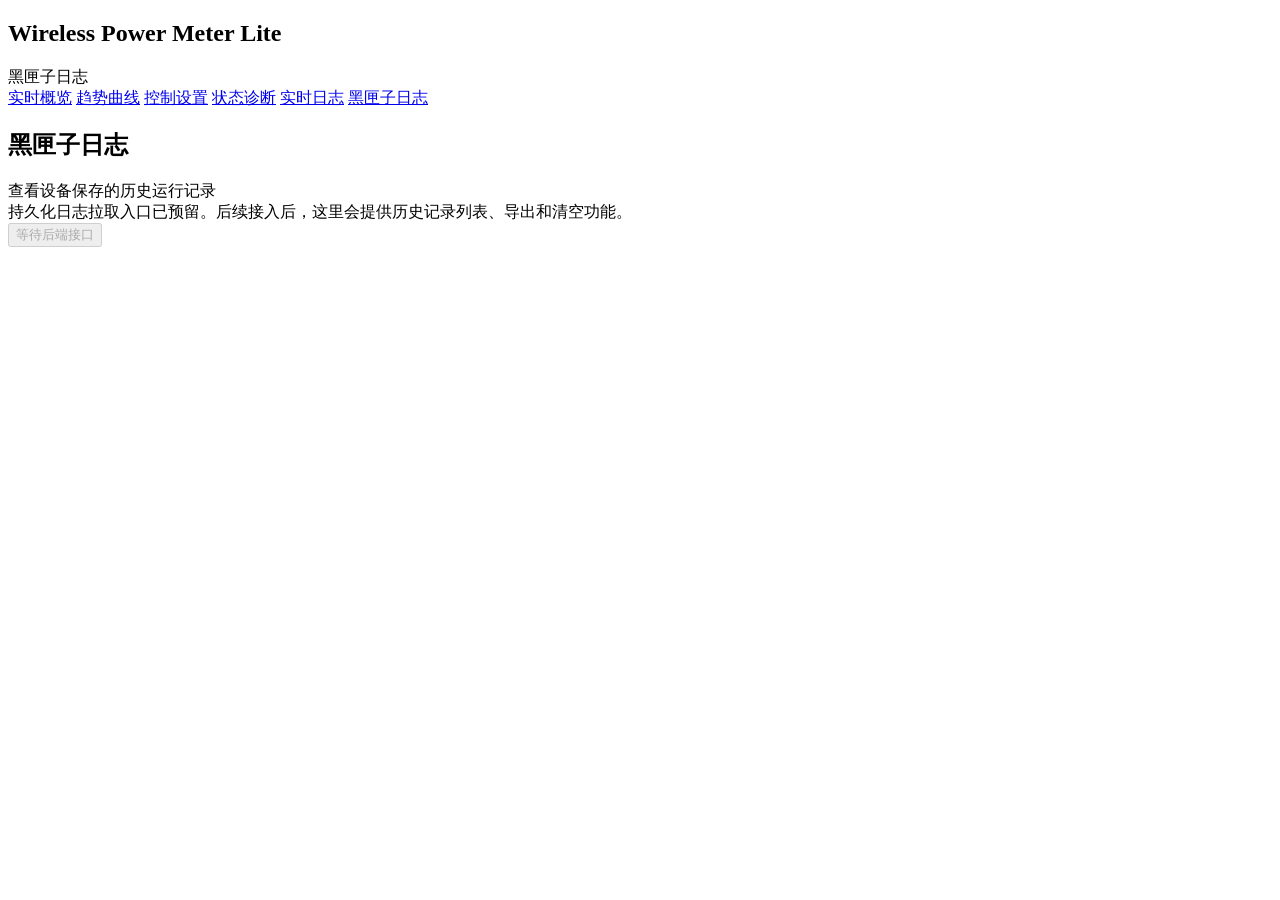
==== components/assets/web_file/blackbox.html @ 85217f37 "NEW：后端和网页相关功能开发 WHY：完善设备 Web 管理能力，支持配网扫描、实时状态查看、趋势曲线、控制设置、状态诊断、实时日志和黑匣子日志入口。  WHAT：新增 WiFi 扫描配网接口和页面" ====
<!doctype html>
<html lang="zh-CN">
<head>
  <meta charset="utf-8">
  <meta name="viewport" content="width=device-width, initial-scale=1">
  <title>黑匣子日志 - Wireless Power Meter Lite</title>
  <link rel="stylesheet" href="/app.css">
</head>
<body>
  <div class="layout">
    <aside>
      <div class="brand"><h1>Wireless Power Meter Lite</h1><div class="sub">黑匣子日志</div></div>
      <nav>
        <a class="tab" href="/">实时概览</a>
        <a class="tab" href="/charts.html">趋势曲线</a>
        <a class="tab" href="/control.html">控制设置</a>
        <a class="tab" href="/status.html">状态诊断</a>
        <a class="tab" href="/logs.html">实时日志</a>
        <a class="tab active" href="/blackbox.html">黑匣子日志</a>
      </nav>
    </aside>
    <main class="stack">
      <div class="page-head"><div><h2>黑匣子日志</h2><div class="sub">查看设备保存的历史运行记录</div></div></div>
      <div class="card stack">
        <div class="muted">持久化日志拉取入口已预留。后续接入后，这里会提供历史记录列表、导出和清空功能。</div>
        <button class="secondary" disabled>等待后端接口</button>
      </div>
    </main>
  </div>
</body>
</html>
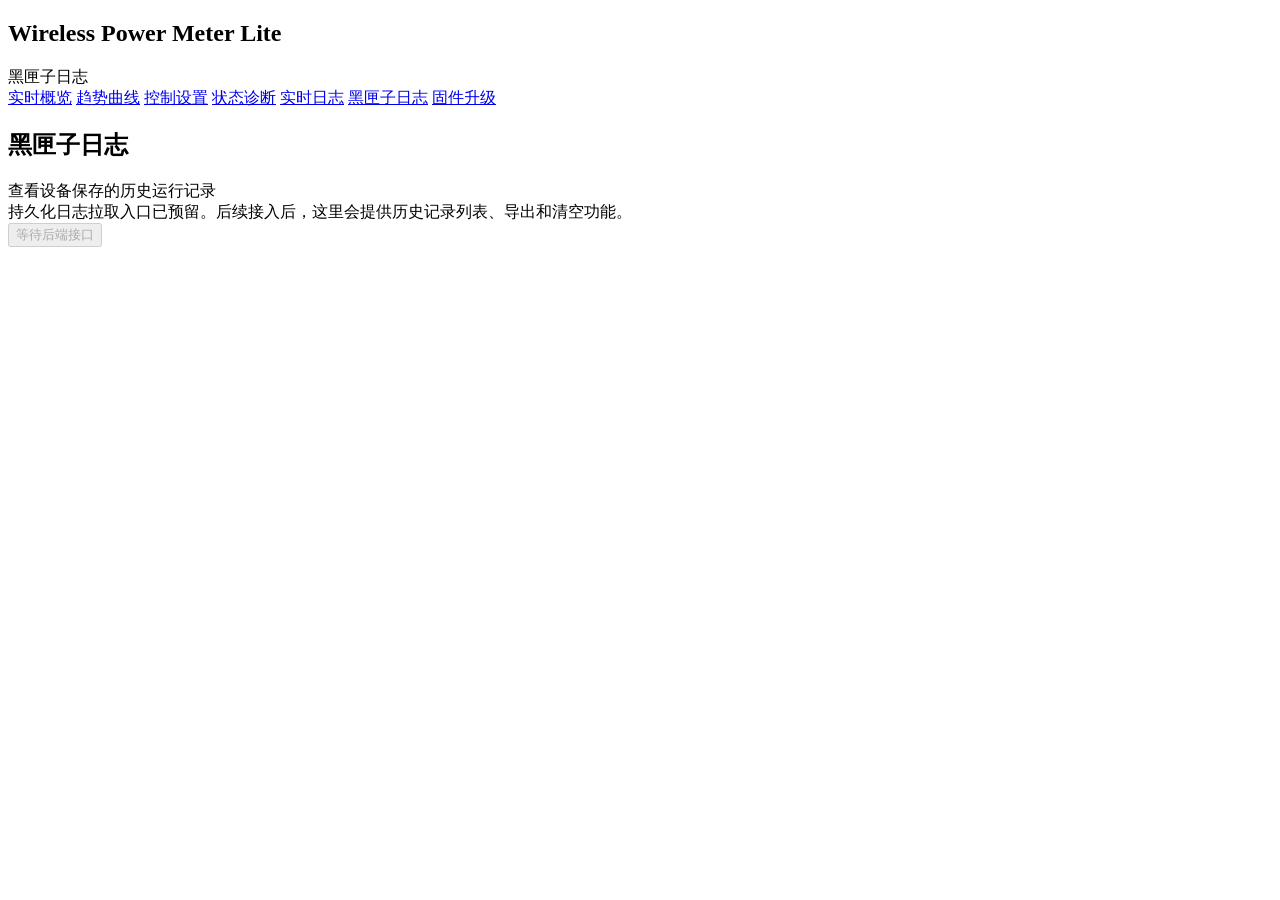
==== commit 30d835ab: "NEW：新增 OTA功能 WHY：支持用户通过设备 Web 页面手动上传 APP 固件，完成校验、二次确认、分区切换和重启升级。  WHAT：   - 新增 OTA 中间件，仅依赖 ESP-IDF A" ====
--- a/components/assets/web_file/blackbox.html
+++ b/components/assets/web_file/blackbox.html
@@ -17,6 +17,7 @@
         <a class="tab" href="/status.html">状态诊断</a>
         <a class="tab" href="/logs.html">实时日志</a>
         <a class="tab active" href="/blackbox.html">黑匣子日志</a>
+        <a class="tab" href="/firmware.html">固件升级</a>
       </nav>
     </aside>
     <main class="stack">
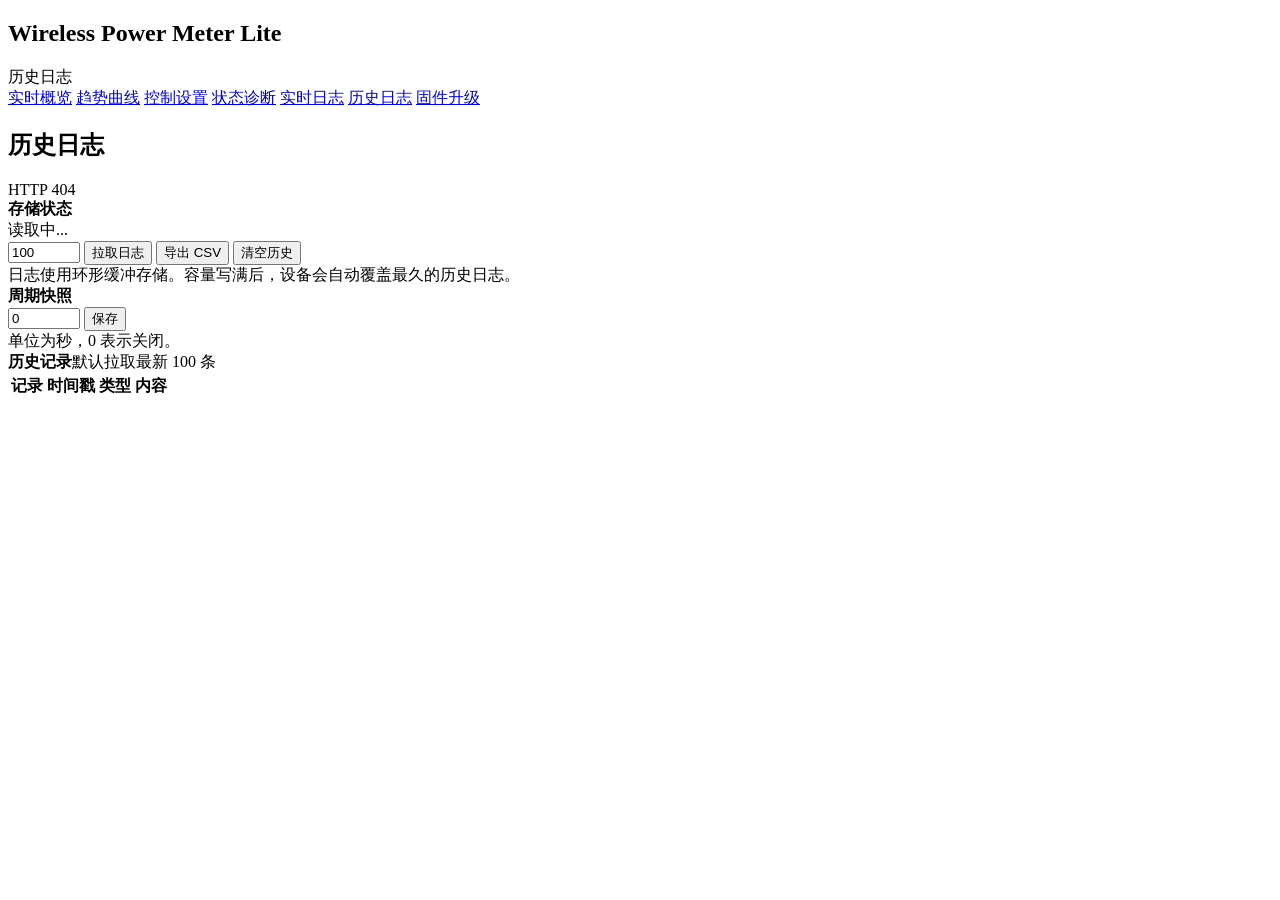
==== commit 0d150d42: "NEW：完善黑匣子历史日志管理与结构化快照限流 WHY：  提升黑匣子日志的可用性，避免系统日志密集触发时短时间写入大量结构化快照。  WHAT：  新增 Web 历史日志页面，支持按范围拉取日志。 " ====
--- a/components/assets/web_file/blackbox.html
+++ b/components/assets/web_file/blackbox.html
@@ -3,30 +3,215 @@
 <head>
   <meta charset="utf-8">
   <meta name="viewport" content="width=device-width, initial-scale=1">
-  <title>黑匣子日志 - Wireless Power Meter Lite</title>
+  <title>历史日志 - Wireless Power Meter Lite</title>
   <link rel="stylesheet" href="/app.css">
 </head>
 <body>
   <div class="layout">
     <aside>
-      <div class="brand"><h1>Wireless Power Meter Lite</h1><div class="sub">黑匣子日志</div></div>
+      <div class="brand"><h1>Wireless Power Meter Lite</h1><div class="sub">历史日志</div></div>
       <nav>
         <a class="tab" href="/">实时概览</a>
         <a class="tab" href="/charts.html">趋势曲线</a>
         <a class="tab" href="/control.html">控制设置</a>
         <a class="tab" href="/status.html">状态诊断</a>
         <a class="tab" href="/logs.html">实时日志</a>
-        <a class="tab active" href="/blackbox.html">黑匣子日志</a>
+        <a class="tab active" href="/blackbox.html">历史日志</a>
         <a class="tab" href="/firmware.html">固件升级</a>
       </nav>
     </aside>
     <main class="stack">
-      <div class="page-head"><div><h2>黑匣子日志</h2><div class="sub">查看设备保存的历史运行记录</div></div></div>
+      <div class="page-head">
+        <div><h2>历史日志</h2><div class="sub" id="topStatus">查看设备保存的历史运行记录</div></div>
+      </div>
+      <div class="grid grid-2">
+        <div class="card">
+          <strong>存储状态</strong>
+          <div class="info-list" id="storageInfo"><div class="muted">读取中...</div></div>
+          <div class="actions history-actions">
+            <input class="history-limit" id="limitInput" type="number" min="20" max="30000" value="100" title="拉取日志条数">
+            <button class="secondary" id="refreshBtn">拉取日志</button>
+            <button class="secondary" id="exportBtn">导出 CSV</button>
+            <button class="danger" id="clearBtn">清空历史</button>
+          </div>
+          <div class="muted history-note">日志使用环形缓冲存储。容量写满后，设备会自动覆盖最久的历史日志。</div>
+        </div>
+        <div class="card">
+          <strong>周期快照</strong>
+          <div class="actions blackbox-config">
+            <input id="intervalInput" type="number" min="0" max="86400" value="0">
+            <button id="saveIntervalBtn">保存</button>
+          </div>
+          <div class="muted">单位为秒，0 表示关闭。</div>
+        </div>
+      </div>
       <div class="card stack">
-        <div class="muted">持久化日志拉取入口已预留。后续接入后，这里会提供历史记录列表、导出和清空功能。</div>
-        <button class="secondary" disabled>等待后端接口</button>
+        <div class="card-title"><strong>历史记录</strong><span class="sub" id="listMeta">默认拉取最新 100 条</span></div>
+        <div style="overflow:auto">
+          <table class="history-table" id="recordTable">
+            <tr><th>记录</th><th>时间戳</th><th>类型</th><th>内容</th></tr>
+          </table>
+        </div>
       </div>
     </main>
   </div>
+  <script>
+    const $ = id => document.getElementById(id);
+    const API_PAGE_LIMIT = 16;
+    let records = [];
+    let busy = false;
+    async function api(url, options) {
+      const res = await fetch(url, Object.assign({ cache: 'no-store' }, options || {}));
+      if (!res.ok) throw new Error(`HTTP ${res.status}`);
+      return res.json();
+    }
+    async function postJson(url, body) {
+      return api(url, { method: 'POST', headers: { 'Content-Type': 'application/json' }, body: JSON.stringify(body || {}) });
+    }
+    function escapeHtml(text) {
+      return String(text).replace(/[&<>"']/g, ch => ({ '&': '&amp;', '<': '&lt;', '>': '&gt;', '"': '&quot;', "'": '&#39;' }[ch]));
+    }
+    function infoHtml(items) {
+      return items.map(([label, value]) => `<div class="info-line"><span>${label}</span><span>${escapeHtml(value)}</span></div>`).join('');
+    }
+    function fmtTemp(value) {
+      return Number.isFinite(value) ? `${Number(value).toFixed(2)} C` : '--';
+    }
+    function recordContent(record) {
+      if (record.type === 'string') return `<span class="blackbox-text">${escapeHtml(record.text)}</span>`;
+      if (record.snapshot) {
+        const s = record.snapshot;
+        return `<div class="blackbox-detail">电压 ${s.voltage_mv} mV · 电流 ${s.current_ua} uA · 板温 ${fmtTemp(s.board_temp_c)} · 芯片温度 ${fmtTemp(s.chip_temp_c)} · 能量 ${s.meter_mwh} mWh · flags 0x${Number(s.flags).toString(16).toUpperCase()}</div><code>${escapeHtml(record.payload_hex)}</code>`;
+      }
+      return record.payload_hex ? `<code>${escapeHtml(record.payload_hex)}</code>` : '--';
+    }
+    function renderTable() {
+      $('recordTable').innerHTML = '<tr><th>记录</th><th>时间戳</th><th>类型</th><th>内容</th></tr>' +
+        records.map(record => `<tr><td>#${record.index}</td><td>${record.timestamp_ms == null ? '--' : `${record.timestamp_ms} ms`}</td><td>${escapeHtml(record.type)}</td><td>${recordContent(record)}</td></tr>`).join('');
+      $('listMeta').textContent = `${records.length} 条逻辑记录`;
+    }
+    function renderInfo(data) {
+      $('storageInfo').innerHTML = infoHtml([
+        ['记录开关', data.enabled ? '开启' : '关闭'],
+        ['原始记录数', `${data.persisted_records} / ${data.capacity_records}`],
+        ['当前已加载', String(records.length)]
+      ]);
+      $('intervalInput').value = data.snapshot_interval_s;
+      $('topStatus').textContent = data.enabled ? '持久化记录已开启' : '持久化记录已关闭';
+    }
+    async function loadInfo() {
+      const data = await api('/api/blackbox?metadata=1');
+      if (!data.ok) throw new Error(data.reason || '读取失败');
+      renderInfo(data);
+    }
+    function selectedLimit() {
+      const limit = Number($('limitInput').value);
+      if (!Number.isInteger(limit) || limit < 20 || limit > 30000) {
+        throw new Error('拉取数量必须为 20-30000 条整数');
+      }
+      return limit;
+    }
+    function setBusy(value) {
+      busy = value;
+      $('refreshBtn').disabled = value;
+      $('exportBtn').disabled = value;
+      $('clearBtn').disabled = value;
+      $('limitInput').disabled = value;
+    }
+    async function loadSelected() {
+      if (busy) return;
+      const target = selectedLimit();
+      setBusy(true);
+      try {
+        records = [];
+        let cursor = 0;
+        let meta = null;
+        while (records.length < target) {
+          $('topStatus').textContent = `正在拉取 ${records.length}/${target} 条...`;
+          const pageLimit = Math.min(API_PAGE_LIMIT, target - records.length);
+          const data = await api(`/api/blackbox?start=${cursor}&limit=${pageLimit}`);
+          if (!data.ok) throw new Error(data.reason || '读取失败');
+          meta = data;
+          records.push(...data.records);
+          cursor = data.next;
+          if (!data.has_more || data.records.length === 0) break;
+        }
+        if (meta) renderInfo(meta);
+        renderTable();
+      } finally {
+        setBusy(false);
+      }
+    }
+    async function exportSelected() {
+      if (busy) return;
+      const target = selectedLimit();
+      setBusy(true);
+      try {
+        let cursor = 0;
+        let all = [];
+        let meta = null;
+        while (all.length < target) {
+          const pageLimit = Math.min(API_PAGE_LIMIT, target - all.length);
+          const data = await api(`/api/blackbox?start=${cursor}&limit=${pageLimit}`);
+          if (!data.ok) throw new Error(data.reason || '导出失败');
+          meta = data;
+          all.push(...data.records);
+          cursor = data.next;
+          const percent = Math.min(100, Math.round(all.length * 100 / target));
+          $('topStatus').textContent = `正在导出 ${percent}% · 已读取 ${all.length} 条`;
+          $('exportBtn').textContent = `导出中 ${percent}%`;
+          if (!data.has_more || data.records.length === 0) break;
+        }
+        const csvCell = value => {
+          const text = value == null ? '' : String(value);
+          return /[",\r\n]/.test(text) ? `"${text.replace(/"/g, '""')}"` : text;
+        };
+        const columns = [
+          'index', 'timestamp_ms', 'type', 'fragments', 'text', 'payload_hex',
+          'snapshot_version', 'flags', 'protect', 'voltage_mv', 'current_ua',
+          'meter_mwh', 'board_temp_c', 'chip_temp_c'
+        ];
+        const rows = all.map(record => {
+          const snapshot = record.snapshot || {};
+          return [
+            record.index, record.timestamp_ms, record.type, record.fragments, record.text,
+            record.payload_hex, snapshot.version, snapshot.flags, snapshot.protect,
+            snapshot.voltage_mv, snapshot.current_ua, snapshot.meter_mwh,
+            snapshot.board_temp_c, snapshot.chip_temp_c
+          ].map(csvCell).join(',');
+        });
+        const csv = '\uFEFF' + [columns.join(','), ...rows].join('\r\n');
+        const blob = new Blob([csv], { type: 'text/csv;charset=utf-8' });
+        const link = document.createElement('a');
+        link.href = URL.createObjectURL(blob);
+        link.download = `wireless-power-meter-history-${Date.now()}.csv`;
+        link.click();
+        URL.revokeObjectURL(link.href);
+        $('topStatus').textContent = `导出完成，共 ${all.length} 条`;
+      } finally {
+        $('exportBtn').textContent = '导出 CSV';
+        setBusy(false);
+      }
+    }
+    $('refreshBtn').onclick = () => loadSelected().catch(e => $('topStatus').textContent = e.message);
+    $('exportBtn').onclick = () => exportSelected().catch(e => $('topStatus').textContent = e.message);
+    $('clearBtn').onclick = async () => {
+      if (!confirm('确认清空设备中保存的全部历史日志？此操作不会只清空当前页面。')) return;
+      const data = await postJson('/api/blackbox/clear');
+      if (!data.ok) throw new Error(data.reason || '清空失败');
+      await loadSelected();
+    };
+    $('saveIntervalBtn').onclick = async () => {
+      const seconds = Number($('intervalInput').value);
+      if (!Number.isInteger(seconds) || seconds < 0 || seconds > 86400) {
+        $('topStatus').textContent = '周期快照间隔必须为 0-86400 秒整数';
+        return;
+      }
+      const data = await postJson('/api/blackbox/config', { snapshot_interval_s: seconds });
+      $('intervalInput').value = data.snapshot_interval_s;
+      $('topStatus').textContent = seconds === 0 ? '周期快照已关闭' : `周期快照已设为 ${seconds}s`;
+    };
+    loadInfo().catch(e => $('topStatus').textContent = e.message);
+  </script>
 </body>
 </html>
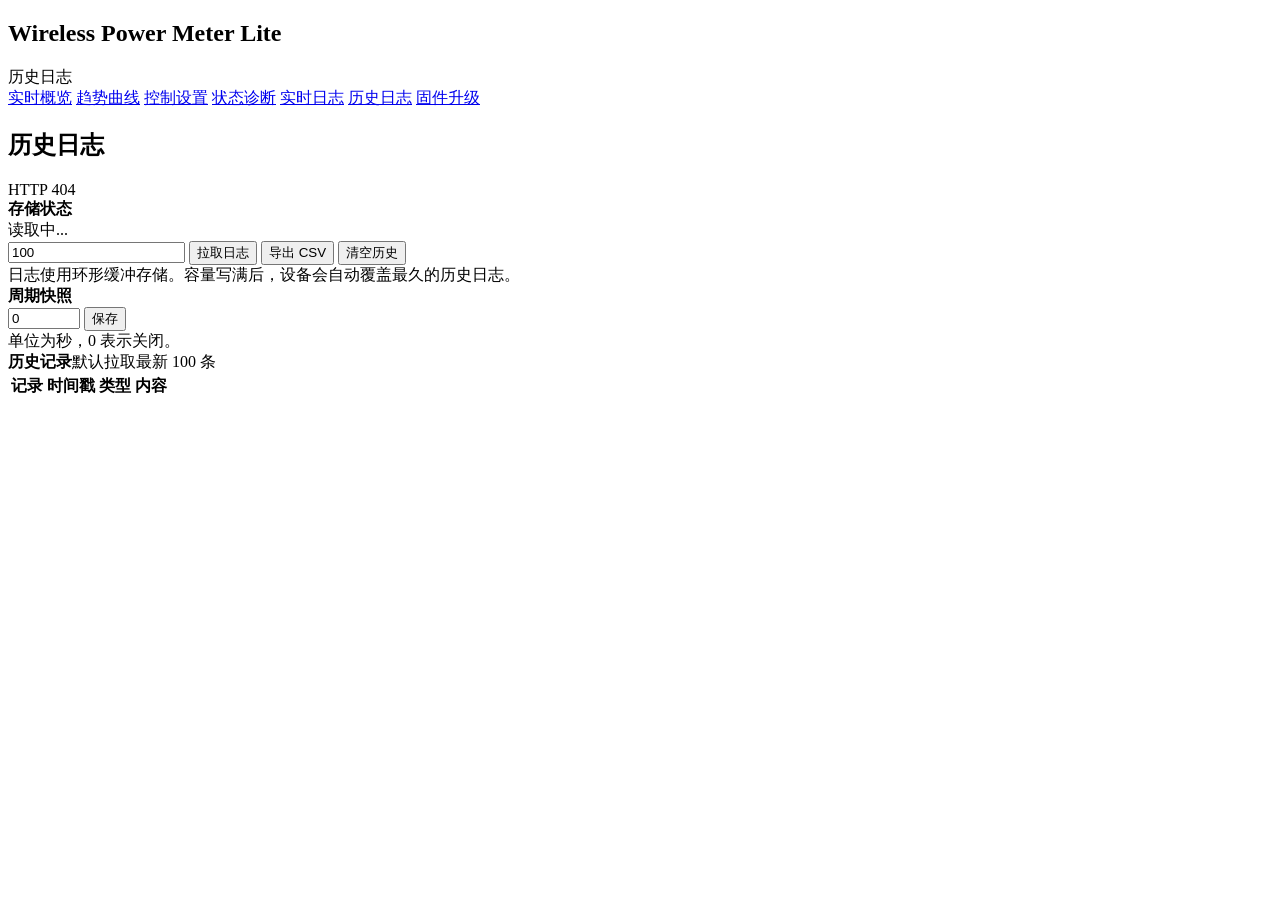
==== commit 3fb6fe07: "NEW：增强黑匣子诊断能力并完善关键操作审计 WHY：提升开源硬件装配异常和运行期故障的可诊断性  WHAT：    提前初始化黑匣子，增加启动阶段标记、基础配置和运行状态记录    增加 INA22" ====
--- a/components/assets/web_file/blackbox.html
+++ b/components/assets/web_file/blackbox.html
@@ -29,7 +29,7 @@
           <strong>存储状态</strong>
           <div class="info-list" id="storageInfo"><div class="muted">读取中...</div></div>
           <div class="actions history-actions">
-            <input class="history-limit" id="limitInput" type="number" min="20" max="30000" value="100" title="拉取日志条数">
+            <input class="history-limit" id="limitInput" type="number" min="1" value="100" title="拉取日志条数，超过设备容量时按全量拉取">
             <button class="secondary" id="refreshBtn">拉取日志</button>
             <button class="secondary" id="exportBtn">导出 CSV</button>
             <button class="danger" id="clearBtn">清空历史</button>
@@ -60,6 +60,7 @@
     const API_PAGE_LIMIT = 16;
     let records = [];
     let busy = false;
+    let maxRecords = null;
     async function api(url, options) {
       const res = await fetch(url, Object.assign({ cache: 'no-store' }, options || {}));
       if (!res.ok) throw new Error(`HTTP ${res.status}`);
@@ -91,6 +92,12 @@
       $('listMeta').textContent = `${records.length} 条逻辑记录`;
     }
     function renderInfo(data) {
+      const capacity = Number(data.capacity_records);
+      if (Number.isInteger(capacity) && capacity > 0) {
+        maxRecords = capacity;
+        $('limitInput').max = String(capacity);
+        $('limitInput').title = `拉取日志条数，范围 1-${capacity}，超过容量时按全量拉取`;
+      }
       $('storageInfo').innerHTML = infoHtml([
         ['记录开关', data.enabled ? '开启' : '关闭'],
         ['原始记录数', `${data.persisted_records} / ${data.capacity_records}`],
@@ -106,8 +113,12 @@
     }
     function selectedLimit() {
       const limit = Number($('limitInput').value);
-      if (!Number.isInteger(limit) || limit < 20 || limit > 30000) {
-        throw new Error('拉取数量必须为 20-30000 条整数');
+      if (!Number.isInteger(limit) || limit < 1) {
+        throw new Error('拉取数量必须为大于等于 1 的整数');
+      }
+      if (maxRecords != null && limit > maxRecords) {
+        $('limitInput').value = String(maxRecords);
+        return maxRecords;
       }
       return limit;
     }
@@ -120,9 +131,10 @@
     }
     async function loadSelected() {
       if (busy) return;
-      const target = selectedLimit();
       setBusy(true);
       try {
+        if (maxRecords == null) await loadInfo();
+        const target = selectedLimit();
         records = [];
         let cursor = 0;
         let meta = null;
@@ -144,9 +156,10 @@
     }
     async function exportSelected() {
       if (busy) return;
-      const target = selectedLimit();
       setBusy(true);
       try {
+        if (maxRecords == null) await loadInfo();
+        const target = selectedLimit();
         let cursor = 0;
         let all = [];
         let meta = null;
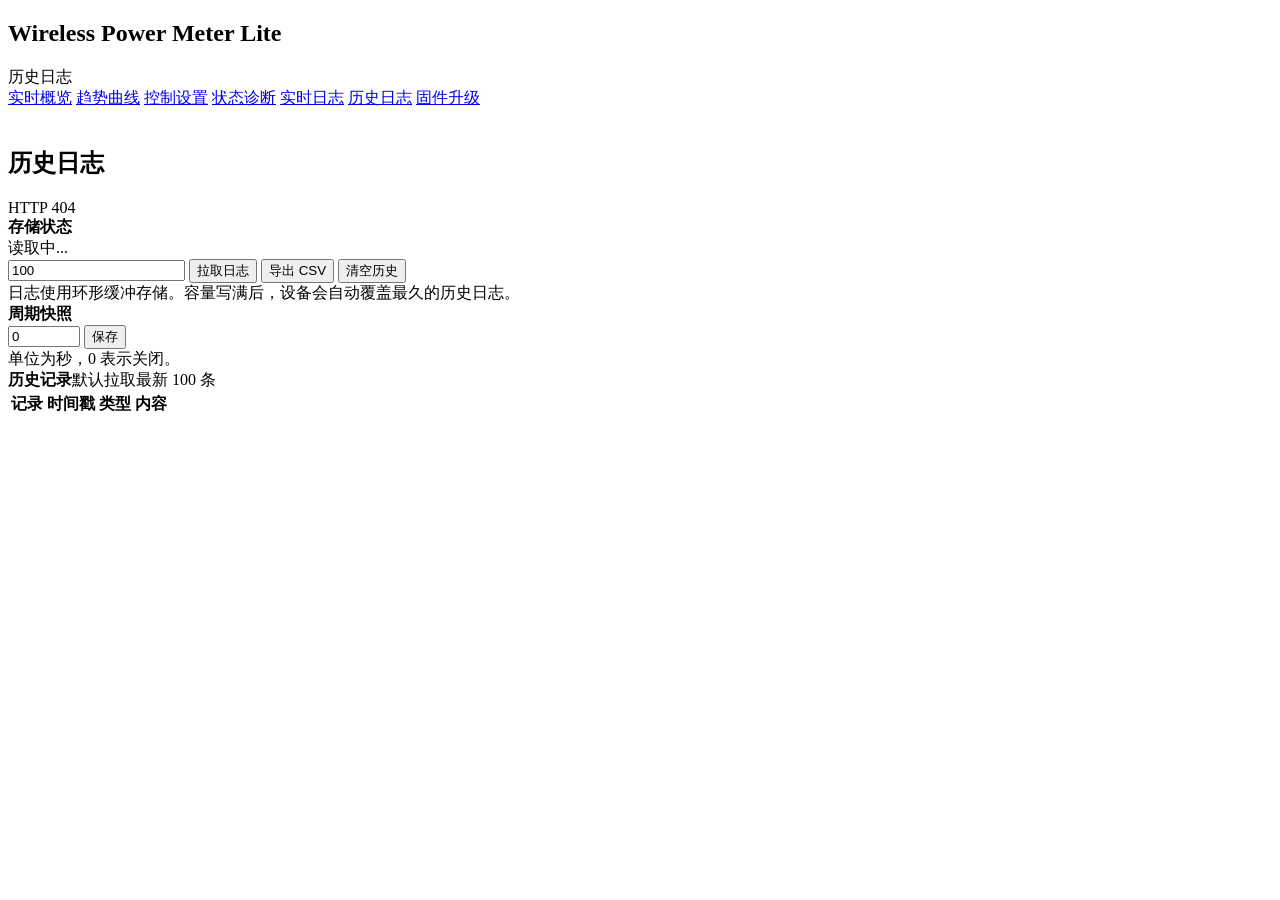
==== commit 72a9f9a2: "FEAT：增加固件手动下载与开源入口 WHY：在线OTA受设备网络和CDN连接状态影响，需要提供用户可直接下载固件的保底方案，并在设备网页提供项目开源地址。  WHAT：固件页增加CDN最新版APP固" ====
--- a/components/assets/web_file/blackbox.html
+++ b/components/assets/web_file/blackbox.html
@@ -19,6 +19,7 @@
         <a class="tab active" href="/blackbox.html">历史日志</a>
         <a class="tab" href="/firmware.html">固件升级</a>
       </nav>
+      <div class="aside-footer"><a class="github-link" href="https://github.com/qingmeijiupiao/Wireless_power_meter_lite" target="_blank" rel="noopener noreferrer" aria-label="GitHub"><img src="https://cdn.jsdelivr.net/npm/simple-icons@v14/icons/github.svg" alt=""></a></div>
     </aside>
     <main class="stack">
       <div class="page-head">
